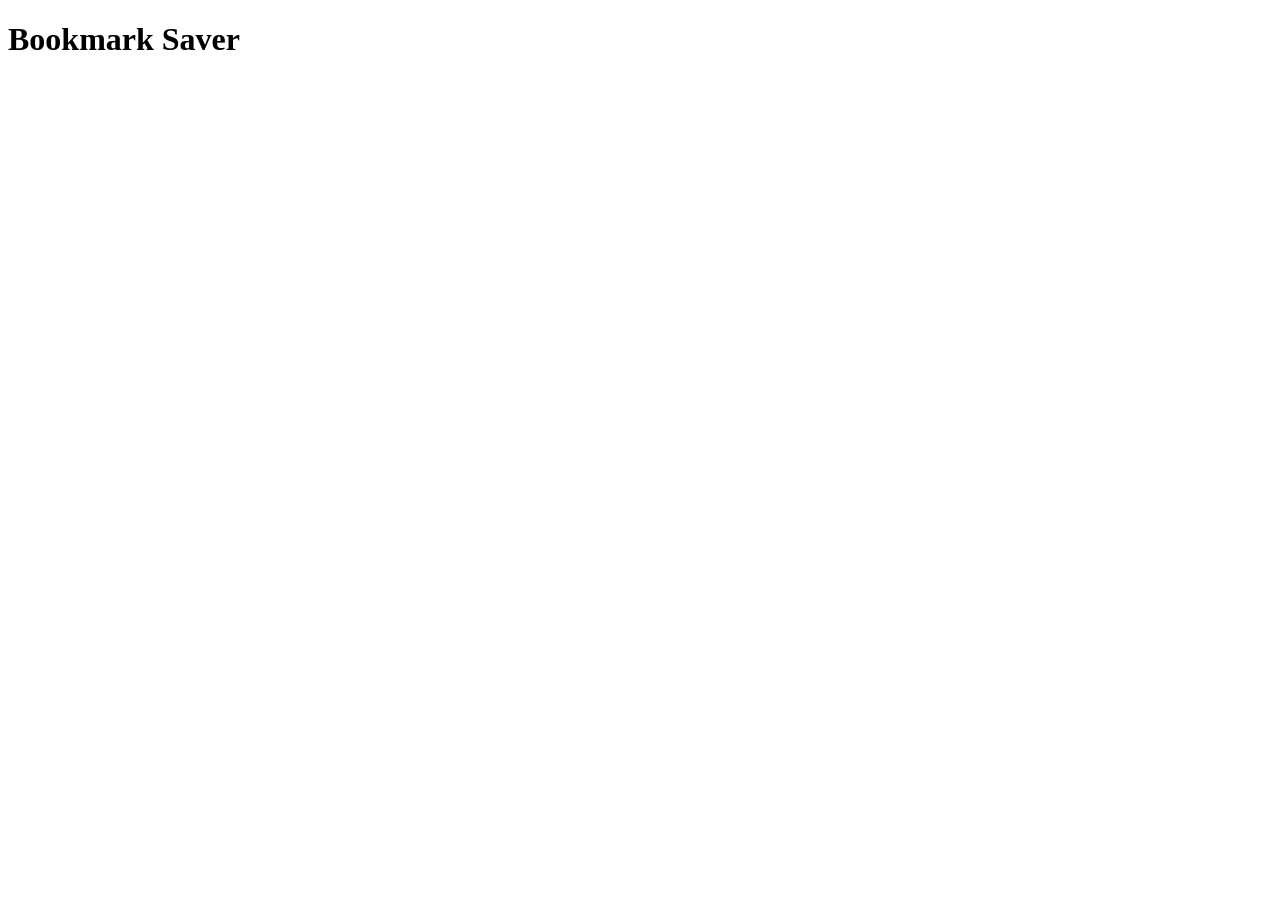
==== bookmark-saver/index.html @ a60f21f9 "new: cria estrutura base do projeto" ====
<!DOCTYPE html>
<html lang="pt-BR">
<head>
    <meta charset="UTF-8">
    <meta name="viewport" content="width=device-width, initial-scale=1.0">
    <link rel="stylesheet" href="styles/style.css">
    <title>Bookmark Saver</title>
</head>
<body>
    <main>
        <h1>Bookmark Saver</h1>
    </main>

    <script src="scripts/s
    cript.js"></script>
</body>
</html>
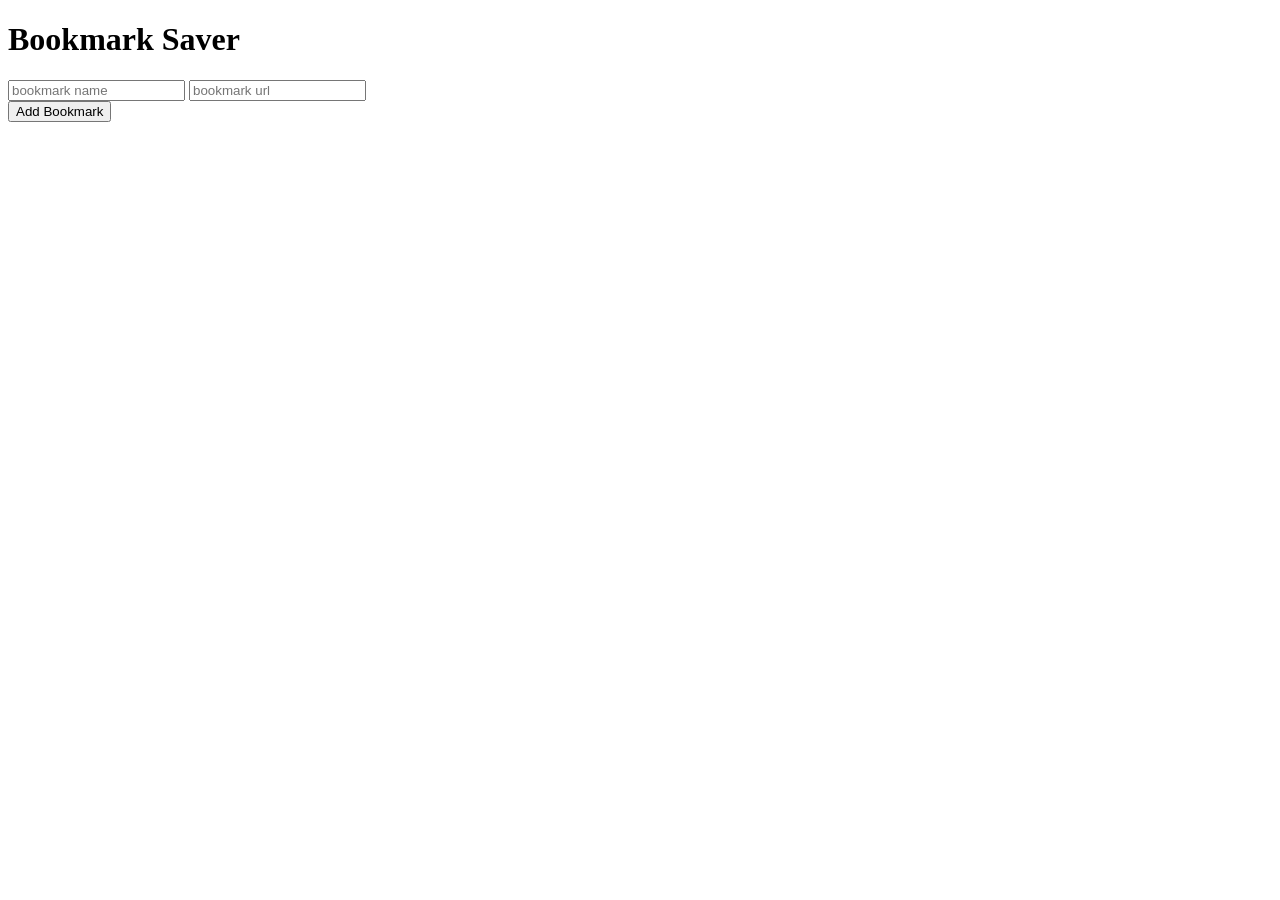
==== commit cb0a8e43: "adiciona estrutura" ====
--- a/bookmark-saver/index.html
+++ b/bookmark-saver/index.html
@@ -9,9 +9,21 @@
 <body>
     <main>
         <h1>Bookmark Saver</h1>
+
+        <section class="input">
+            <input type="text" name="bookmark" id="bookmark" placeholder="bookmark name">
+            <input type="url" name="url" id="url" placeholder="bookmark url">
+        </section>
+
+        <section class="button">
+            <button class="add">Add Bookmark</button>
+        </section>
+
+        <section class="bookmarks">
+            <!-- Bookmarks -->
+        </section>
     </main>
 
-    <script src="scripts/s
-    cript.js"></script>
+    <script src="scripts/script.js"></script>
 </body>
 </html>
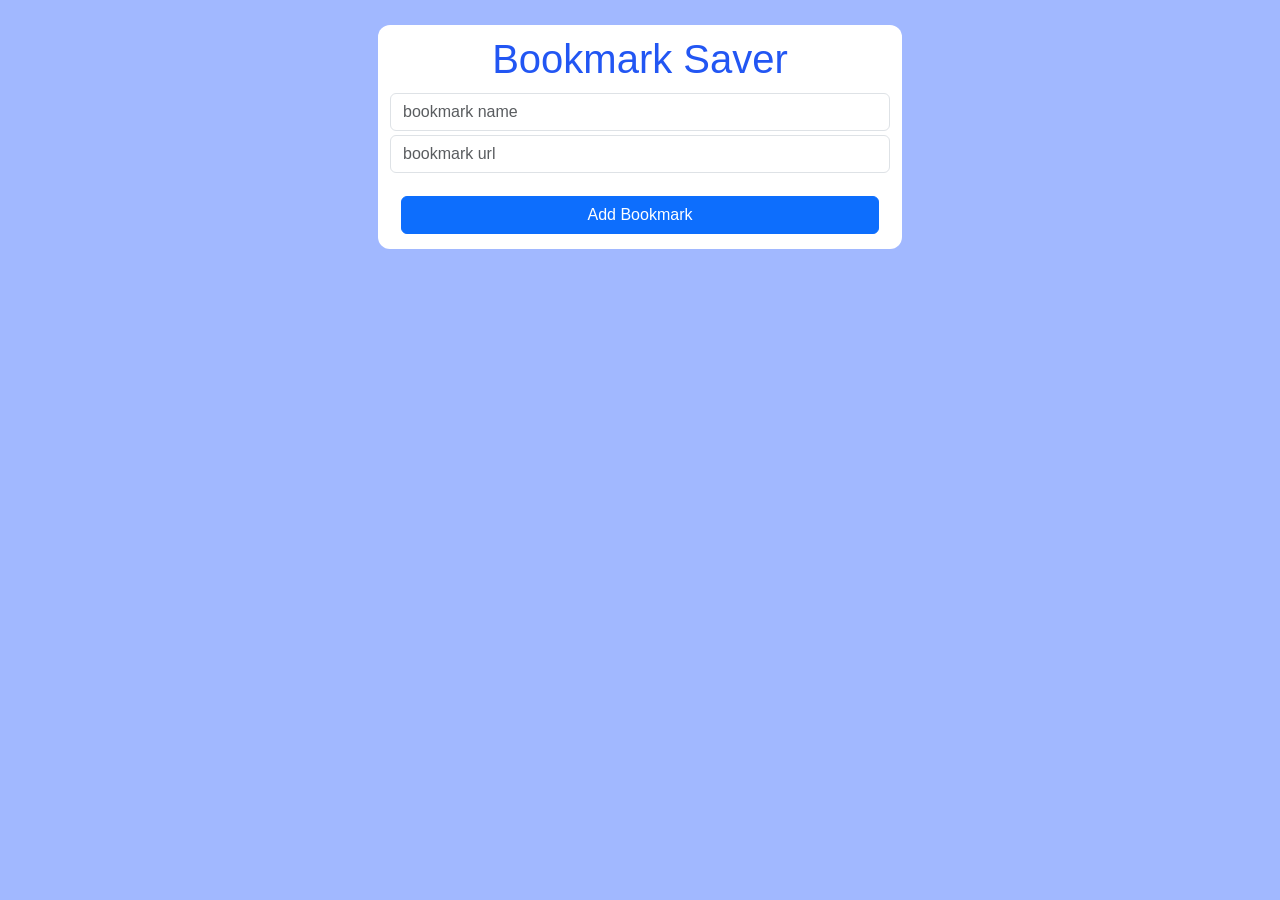
==== commit 9c13eedb: "style: adiciona google fonts, bootstrap, cores, flex, margin, reset, etc" ====
--- a/bookmark-saver/index.html
+++ b/bookmark-saver/index.html
@@ -3,6 +3,10 @@
 <head>
     <meta charset="UTF-8">
     <meta name="viewport" content="width=device-width, initial-scale=1.0">
+    <link rel="preconnect" href="https://fonts.googleapis.com">
+    <link rel="preconnect" href="https://fonts.gstatic.com" crossorigin>
+    <link href="https://fonts.googleapis.com/css2?family=Archivo:ital,wght@0,100..900;1,100..900&family=Bricolage+Grotesque:opsz,wght@12..96,200..800&family=DM+Sans:ital,opsz,wght@0,9..40,100..1000;1,9..40,100..1000&family=JetBrains+Mono:ital,wght@0,100..800;1,100..800&family=Lexend:wght@100..900&family=Manrope:wght@200..800&family=Outfit:wght@100..900&family=Space+Grotesk:wght@300..700&family=Tilt+Warp&display=swap" rel="stylesheet">
+    <link href="https://cdn.jsdelivr.net/npm/bootstrap@5.3.8/dist/css/bootstrap.min.css" rel="stylesheet" integrity="sha384-sRIl4kxILFvY47J16cr9ZwB07vP4J8+LH7qKQnuqkuIAvNWLzeN8tE5YBujZqJLB" crossorigin="anonymous">
     <link rel="stylesheet" href="styles/style.css">
     <title>Bookmark Saver</title>
 </head>
@@ -10,13 +14,13 @@
     <main>
         <h1>Bookmark Saver</h1>
 
-        <section class="input">
-            <input type="text" name="bookmark" id="bookmark" placeholder="bookmark name">
-            <input type="url" name="url" id="url" placeholder="bookmark url">
+        <section class="input mb-3">
+            <input type="text" class="form-control" name="bookmark" id="bookmark" placeholder="bookmark name">
+            <input type="url" class="form-control" name="url" id="url" placeholder="bookmark url">
         </section>
 
         <section class="button">
-            <button class="add">Add Bookmark</button>
+            <button class="add btn btn-primary">Add Bookmark</button>
         </section>
 
         <section class="bookmarks">
@@ -25,5 +29,6 @@
     </main>
 
     <script src="scripts/script.js"></script>
+    <script src="https://cdn.jsdelivr.net/npm/bootstrap@5.3.8/dist/js/bootstrap.bundle.min.js" integrity="sha384-FKyoEForCGlyvwx9Hj09JcYn3nv7wiPVlz7YYwJrWVcXK/BmnVDxM+D2scQbITxI" crossorigin="anonymous"></script>
 </body>
 </html>
--- a/bookmark-saver/styles/style.css
+++ b/bookmark-saver/styles/style.css
@@ -0,0 +1,100 @@
+:root {
+    --font-bricolage: "Bricolage Grotesque", sans-serif;
+    --font-lexend: "Lexend", sans-serif;
+}
+
+* {
+    font-family: var(--font-bricolage);
+    margin: 0;
+    padding: 0;
+}
+
+html, body {
+    display: flex;
+    justify-content: center;
+    align-items: center;
+}
+
+body {
+    background-color: #a1b8ff;
+    display: flex;
+    justify-content: center;
+}
+
+h1, p, a {
+    font-family: var(--font-lexend);
+    color: #2256f3;
+}
+
+a {
+    text-decoration: none;
+}
+
+
+main, .input {
+    display: flex;
+    flex-direction: column;
+    align-items: center;
+    background-color: white;
+}
+
+main {
+    margin-top: 25px;
+    width: 400px;
+    border-radius: 12px;
+    height: fit-content;
+    padding: 10px;
+}
+
+input {
+    margin: 2px;
+    width: 500px !important;
+}
+
+.button {
+    display: flex;
+    justify-content: center;
+}
+
+.add {
+    width: 95%;
+}
+
+button {
+    margin: 5px;
+}
+
+section {
+    width: 100%;
+}
+
+.bookmarks div {
+    background-color: #d2d2d2;
+    display: flex;
+    justify-content: space-between;
+    align-items: center;
+    padding: 5px 10px;
+    border-radius: 12px;
+    margin: 5px;
+}
+
+
+@media screen and (min-width: 576px) {
+    main {
+        width: 80vw;
+    }
+}
+
+
+@media screen and (min-width: 768px) {
+    main {
+        width: 50vw;
+    }
+}
+
+
+@media screen and (min-width: 992px) {
+    main {
+        width: fit-content;
+    }
+}
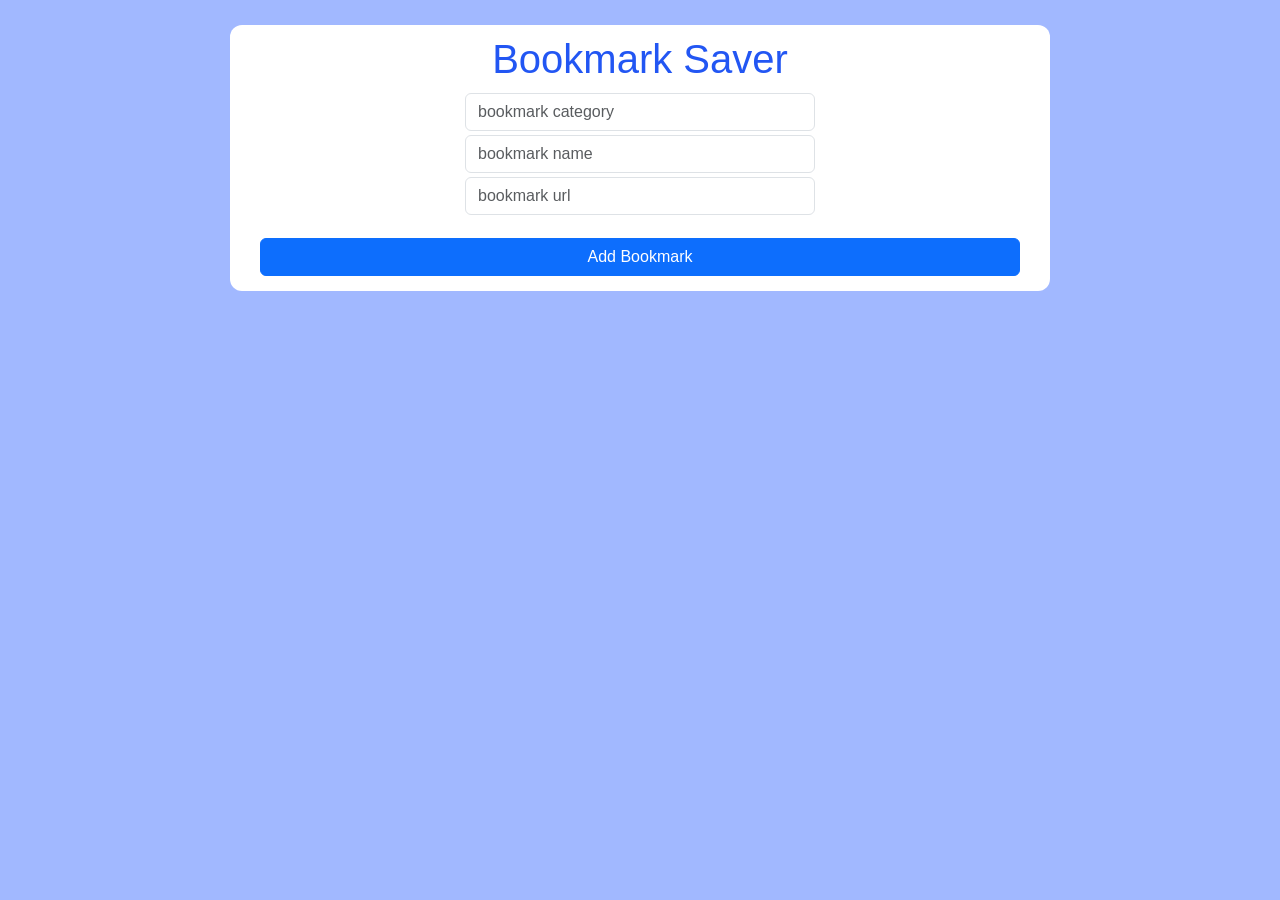
==== commit 8d337e70: "feat: adiciona categoria" ====
--- a/bookmark-saver/index.html
+++ b/bookmark-saver/index.html
@@ -15,6 +15,7 @@
         <h1>Bookmark Saver</h1>
 
         <section class="input mb-3">
+            <input type="text" class="form-control" name="category" id="category" placeholder="bookmark category">
             <input type="text" class="form-control" name="bookmark" id="bookmark" placeholder="bookmark name">
             <input type="url" class="form-control" name="url" id="url" placeholder="bookmark url">
         </section>
--- a/bookmark-saver/styles/style.css
+++ b/bookmark-saver/styles/style.css
@@ -7,6 +7,8 @@
     font-family: var(--font-bricolage);
     margin: 0;
     padding: 0;
+    word-wrap: break-word;
+    overflow-wrap: break-word;
 }
 
 html, body {
@@ -48,7 +50,7 @@
 
 input {
     margin: 2px;
-    width: 500px !important;
+    width: 350px !important;
 }
 
 .button {
@@ -68,8 +70,29 @@
     width: 100%;
 }
 
+.bookmarks > article {
+    background-color: #b8cafb;
+    padding: 15px;
+    border-radius: 20px;
+    margin: 10px auto;
+    width: 100%;
+    transition: box-shadow 0.15s ease-in-out;
+}
+
+.bookmarks > article:hover {
+    box-shadow: 0 0 25px #1944ba38;
+}
+
+h2 {
+    max-width: 75vw;
+}
+
+.bookmarks > article span {
+    width: 65%;
+}
+
 .bookmarks div {
-    background-color: #d2d2d2;
+    background-color: #637ec856;
     display: flex;
     justify-content: space-between;
     align-items: center;
@@ -80,21 +103,21 @@
 
 
 @media screen and (min-width: 576px) {
-    main {
+    main, h2 {
         width: 80vw;
     }
 }
 
 
 @media screen and (min-width: 768px) {
-    main {
-        width: 50vw;
+    main, h2 {
+        width: 60vw;
     }
 }
 
 
 @media screen and (min-width: 992px) {
-    main {
-        width: fit-content;
+    main, h2 {
+        width: 820px;
     }
 }
